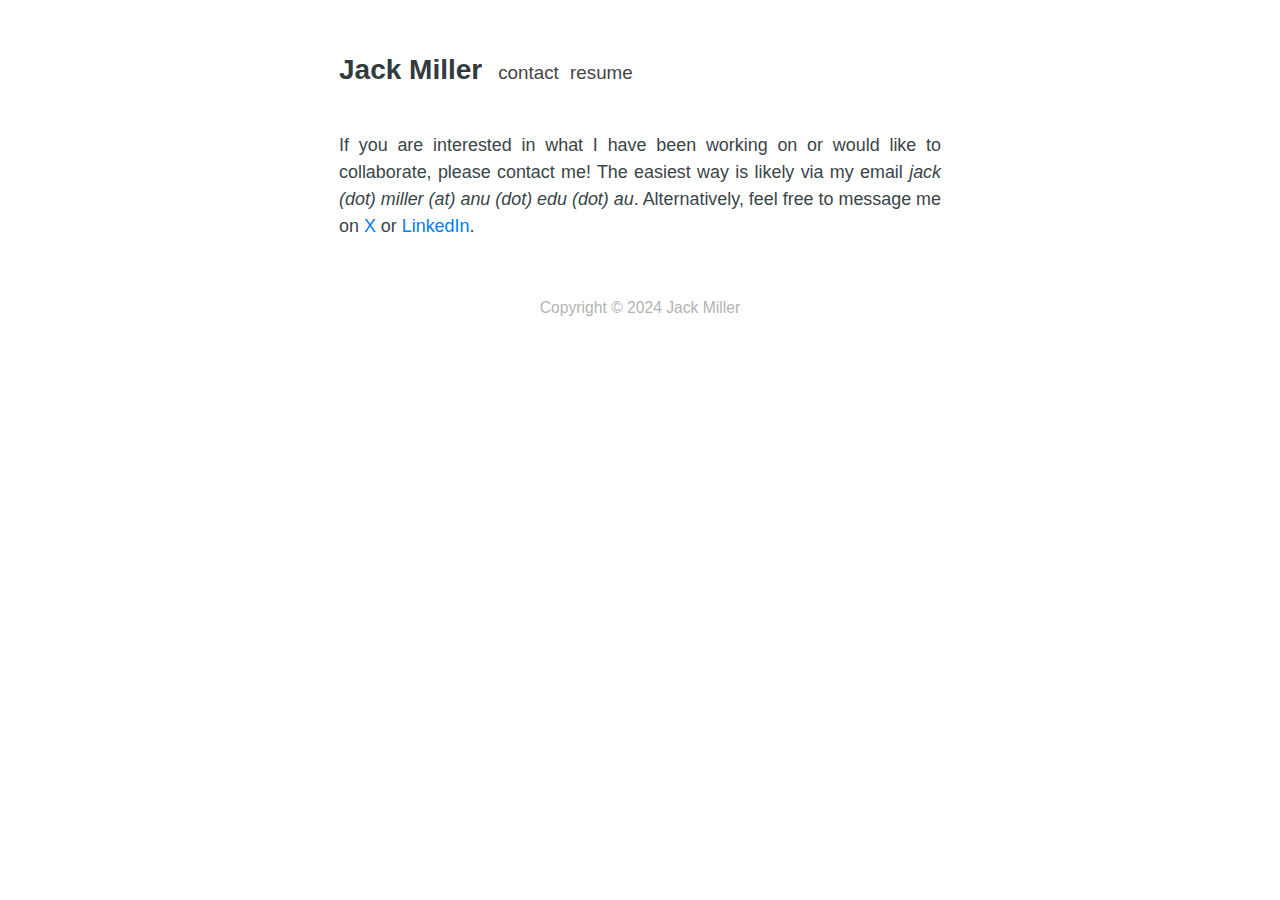
==== contact.html @ ff43652f "added first draft of website for publication" ====
<!DOCTYPE html>
<html lang="en">

<head>
    <meta charset="UTF-8">
    <meta name="viewport" content="width=device-width, initial-scale=1.0">
    <link rel="stylesheet" href="./css/style.min.css">
    <link href="https://cdnjs.cloudflare.com/ajax/libs/font-awesome/6.4.2/css/all.min.css" rel="stylesheet">
    <title>Jack Miller's Posts</title>
</head>

<body>
    <header id="banner">
        <h2><a href="index.html">Jack Miller</a></h2>
        <nav>
            <ul>
                <li>
                    <a href="contact.html" title="contact">contact</a>
                </li>
                <!-- REMEMBER TO UPDATE!!! -->
                <li>
                    <a href="https://drive.google.com/file/d/1jCSlF9UcVg0vyi5t_yBWuqcscpQNEtxM/view?usp=sharing"
                        title="CV" target="_blank">resume</a>
                </li>
            </ul>
        </nav>
    </header>
    <main id="content">
        <div id="contact">
            <p align="justify">If you are interested in what I have been working on or would like to collaborate, please
                contact me! The
                easiest way is likely via my email <i>jack (dot) miller (at) anu (dot) edu (dot) au</i>. Alternatively,
                feel free to message me on <a href="https://twitter.com/jackm2003" target="_blank">X</a> or <a
                    href="https://www.linkedin.com/in/jack-miller-8574211aa/" target="_blank">LinkedIn</a>.</p>
        </div>
        <div id="contact-points">

        </div>
    </main>
    <footer id="footer">
        <center>Copyright © 2024 Jack Miller</center>
    </footer>
</body>

</html>
---- css/style.min.css ----
*,
*:before,
*:after {
    box-sizing: border-box
}

html {
    font-size: 70%
}

body {
    font-size: 16px;
    font-size: 1.6rem;
    font-family: -apple-system, BlinkMacSystemFont, segoe ui, Helvetica, Arial, sans-serif, apple color emoji, segoe ui emoji, segoe ui symbol;
    color: #313a3d;
    width: 100%;
    margin: 0 auto;
    padding: 24px 24px;
    line-height: 1.6;
    overflow-wrap: break-word
}

/* Adjustments for the flex container */
#content>div {
    display: flex;
    flex-direction: row;
    /* Side-by-side layout */
    align-items: center;
    /* Vertical alignment in the middle */
    justify-content: flex-start;
    /* Align items to the start of the container */
    gap: 20px;
    /* Space between the image and the text */
    margin: 0 auto;
}

#content img {
    height: 200px;
    /* Fixed height for the image */
    border-radius: 15px;
    /* Rounded corners for the image */
    flex-shrink: 0;
    /* Prevent the image from shrinking */
}

/* Adjust the layout for smaller screens */
@media (max-width: 670px) {
    #content>div {
        flex-direction: column;
        /* Stack vertically on smaller screens */
        align-items: center;
        /* Center-align the items */
    }
}

#social-links a {
    display: inline-block;
    margin: 0 7px;
    /* Adjusts spacing between each icon */
    font-size: 24px;
    /* Adjusts the size of the icons */
}

#social-links a i {
    transition: transform 0.2s ease;
    /* Smooth transformation on hover */
}

#social-links a:hover i {
    transform: scale(1.1);
    /* Slightly increase size on hover */
}

header#banner {
    margin: 25px 0
}

header#banner a {
    color: #313a3d;
    text-decoration: none
}

header#banner a:hover {
    text-decoration: underline
}

header#banner h2 {
    display: inline;
    font-size: 21px;
    font-size: 2.1rem;
    margin: 0 8px 0 0
}

header#banner nav {
    display: inline-block
}

header#banner nav ul {
    list-style-type: none;
    font-size: 1.05em;
    text-transform: lowercase;
    margin: 0;
    padding: 0
}

header#banner nav ul li {
    display: inline;
    margin: 0 3px
}

header#banner nav ul li a {
    color: #454545
}

main#content a {
    color: #007dfa;
    text-decoration: none
}

main#content a:hover {
    text-decoration: underline
}

main#content h1,
main#content h2,
main#content h3,
main#content h4,
main#content h5,
main#content h6 {
    margin-bottom: 0;
    line-height: 1.15
}

main#content h3 {
    font-size: 19px;
    font-size: 1.9rem
}

main#content h1+p,
main#content h2+p,
main#content h3+p,
main#content h4+p,
main#content h5+p,
main#content h6+p {
    margin-top: 5px
}

main#content p {
    color: #394548;
    margin: 16px 0
}

main#content hr {
    height: 1px;
    border: 0;
    background: #d8d8d8
}

main#content abbr {
    cursor: help
}

/* Post list CSS */

#posts {
    list-style-type: none;
    font-size: 1.6rem;
    margin-top: 0;
    padding: 0;
    /* max-height: 800px; */
    /* Set to desired fixed height */
    overflow-y: auto;
    /* Enables vertical scrolling */
    /* border: 1px solid #ddd; */
    /* Optional: adds a border around the list */
    /* border-radius: 15px; */
    /* Optional: rounds the corners of the list's border */
}

main#content ul#posts {
    list-style-type: none;
    font-size: 1.6rem;
    margin-top: 0;
    padding: 0;
}

main#content ul#posts li {
    margin: 15px 0;
    padding: 20px;
    border: 1px solid #ddd;
    /* Light grey border */
    border-radius: 15px;
    display: flex;
    align-items: center;
    overflow: hidden;
    transition: box-shadow 0.2s ease-in-out;
    /* Smooth transition for shadow */
}

main#content ul#posts .post-link {
    display: flex;
    align-items: center;
    width: 100%;
    text-decoration: none;
    color: inherit;
    /* Ensures text color is inherited */
}

main#content ul#posts img {
    margin-right: 10px;
    height: 100px;
    width: auto;
    border-radius: 5px;
}

main#content ul#posts .text-content {
    flex-grow: 1;
    display: flex;
    flex-direction: column;
    justify-content: center;
    text-align: center;
}

main#content ul#posts .text-content .post-title {
    font-size: 1.6rem;
}

main#content ul#posts .text-content .post-meta {
    margin-top: 5px;
    display: flex;
    flex-direction: row;
    /* Default layout with date before authors */
    justify-content: center;
    font-size: 0.6em;
    color: #767676;
}

main#content ul#posts .text-content .post-meta .date,
main#content ul#posts .text-content .post-meta .author {
    margin: 0 5px;
}

main#content ul#posts li:hover {
    box-shadow: 0 0 5px rgba(0, 0, 0, 0.2);
    /* Subtle shadow appears on hover */
}

/* Media query for screens smaller than 670px */
@media (max-width: 670px) {
    main#content ul#posts .text-content .post-meta {
        flex-direction: column;
        /* Stack date and authors vertically */
        align-items: center;
        /* Center-align the items for aesthetics */
    }

    main#content ul#posts .text-content .post-meta .date {
        order: 2;
        /* Makes the date appear after the authors */
    }

    main#content ul#posts .text-content .post-meta .author {
        order: 1;
        /* Ensures authors appear before the date */
    }
}


/* End UL */

main#content header#post-header h1 {
    display: block;
    font-size: 23px;
    font-size: 2.3rem;
    font-weight: 600;
    line-height: 1.15
}

main#content header#post-header>div {
    display: block;
    font-size: .85em;
    color: #767676
}

main#content #toc {
    border: 1px solid #b1b1b1;
    border-radius: 1px;
    line-height: 26px;
    margin: 16px 0;
    padding: 9px 14px
}

main#content #toc h4 {
    font-size: 1.06em;
    color: #3d3d3d;
    margin: 0
}

main#content #toc nav#TableOfContents {
    margin-top: 4px
}

main#content #toc nav#TableOfContents>ul,
main#content #toc nav#TableOfContents>ol {
    margin-left: -40px
}

main#content #toc ul,
main#content #toc ol {
    font-size: .98em;
    margin: 0;
    padding: 0 0 0 40px
}

main#content #toc ul {
    list-style-type: none
}

main#content #toc ol {
    counter-reset: item
}

main#content #toc ol li {
    display: block
}

main#content #toc ol li:before {
    content: counters(item, ".")". ";
    counter-increment: item
}

main#content img {
    max-width: 100%;
    margin: 0 auto
}

main#content figure {
    margin: 16px 0
}

main#content figure img {
    display: block;
    max-width: 100%;
    margin: 0 auto
}

main#content figure figcaption {
    font-size: .92em;
    font-style: italic;
    line-height: 22px;
    text-align: center;
    margin-top: 6px;
    padding: 0 10px
}

main#content figure figcaption h4 {
    font-style: normal;
    display: inline;
    margin: 0
}

main#content figure figcaption p {
    display: inline;
    margin: 0;
    padding-left: 8px
}

main#content blockquote {
    font-style: italic;
    margin-top: 10px;
    margin-bottom: 10px;
    margin-left: 50px;
    padding-left: 15px;
    border-left: 3px solid #ccc
}

main#content code,
main#content pre {
    font-family: menlo, monospace
}

main#content code {
    font-size: .96em;
    padding: 0 5px
}

main#content pre {
    display: block;
    overflow-x: auto;
    font-size: 14px;
    font-size: 1.4rem;
    white-space: pre;
    margin: 20px 0;
    padding: 1.5rem;
    line-height: 1.4
}

main#content pre code {
    padding: 0
}

main#content .footnotes {
    font-size: .9em
}

footer#footer {
    font-size: 14px;
    font-size: 1.4rem;
    font-weight: 400;
    color: #b3b3b3;
    margin: 40px 0
}

@media(min-width:670px) {
    body {
        width: 650px;
        line-height: 1.5
    }

    main#content hr {
        width: 108%;
        margin-left: -3.8%
    }

    header#banner h2 {
        font-size: 25px;
        font-size: 2.5rem
    }

    main#content h3 {
        font-size: 20px;
        font-size: 2rem
    }

    main#content ul#posts {
        font-size: 18px;
        font-size: 1.8rem
    }

    main#content header#post-header h1 {
        font-size: 24px;
        font-size: 2.4rem
    }

    main#content img {
        max-width: 100%;
        margin-left: 0%
    }

    main#content figure {
        margin-left: -3.8%
    }

    main#content figure img {
        max-width: 100%
    }

    main#content pre {
        width: 100%;
        margin-left: -3.8%;
        padding: 1.5rem 2.2rem
    }
}

/* 
@media(prefers-color-scheme:dark) {
    html {
        scrollbar-color: #6c6c6c #2e2e2e
    }

    body {
        color: #ebebeb;
        background: #121212;
        -webkit-font-smoothing: antialiased;
        -moz-osx-font-smoothing: grayscale
    }

    header#banner a {
        color: #e0e0e0;
        text-decoration: none
    }

    header#banner nav ul li a {
        color: #ccc
    }

    main#content a {
        color: #00b1ed
    }

    main#content p {
        color: #f5f5f5
    }

    main#content hr {
        background: #5c5c5c
    }

    main#content #toc h4 {
        color: #d4d4d4
    }

    main#content ul#posts small {
        color: #a7a7a7
    }

    main#content ul#posts li a:hover {
        color: #21c7ff
    }

    main#content header#post-header div {
        color: #a7a7a7
    }
} */
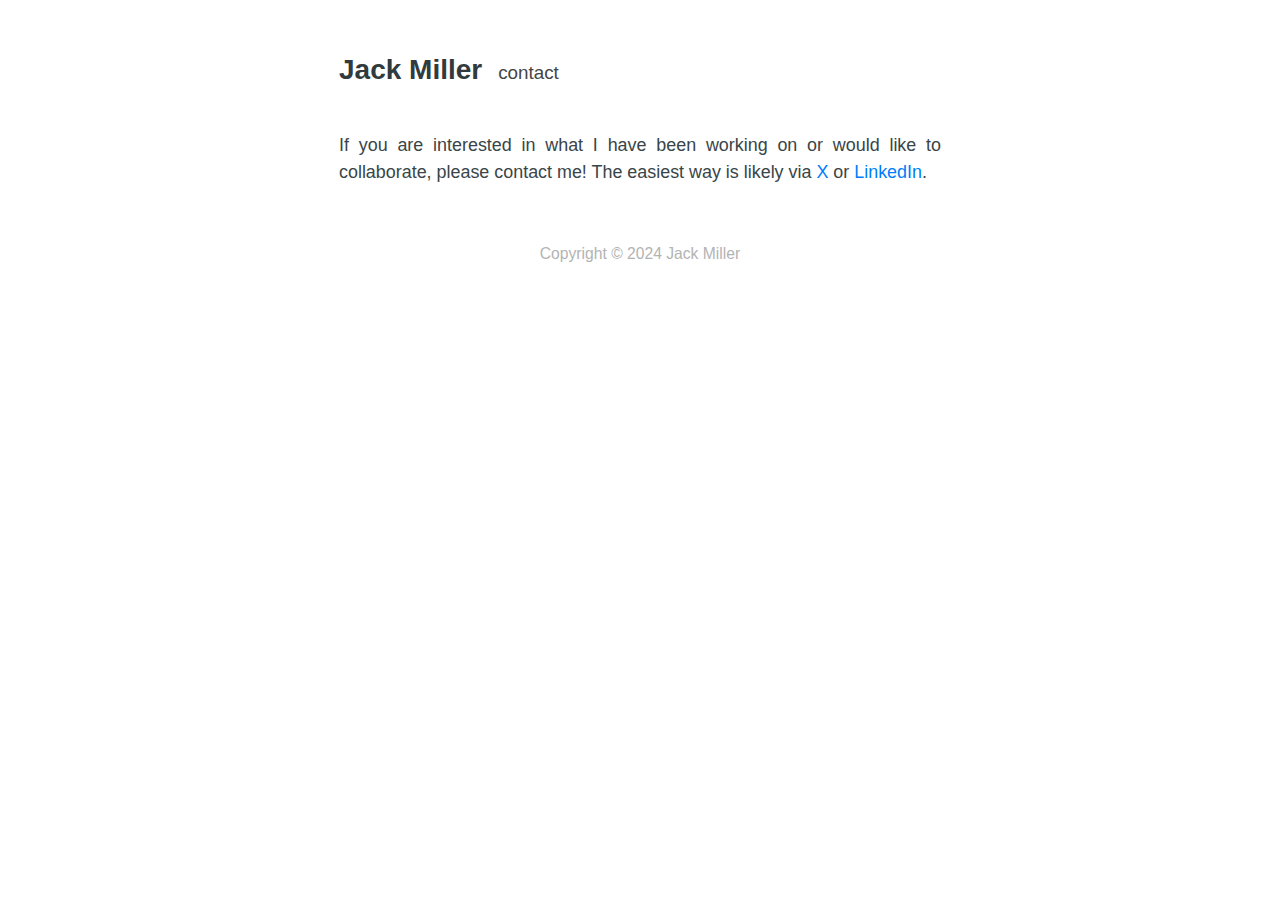
==== commit 8938f0c7: "upated website to simplify" ====
--- a/contact.html
+++ b/contact.html
@@ -17,11 +17,6 @@
                 <li>
                     <a href="contact.html" title="contact">contact</a>
                 </li>
-                <!-- REMEMBER TO UPDATE!!! -->
-                <li>
-                    <a href="https://drive.google.com/file/d/1jCSlF9UcVg0vyi5t_yBWuqcscpQNEtxM/view?usp=sharing"
-                        title="CV" target="_blank">resume</a>
-                </li>
             </ul>
         </nav>
     </header>
@@ -29,8 +24,7 @@
         <div id="contact">
             <p align="justify">If you are interested in what I have been working on or would like to collaborate, please
                 contact me! The
-                easiest way is likely via my email <i>jack (dot) miller (at) anu (dot) edu (dot) au</i>. Alternatively,
-                feel free to message me on <a href="https://twitter.com/jackm2003" target="_blank">X</a> or <a
+                easiest way is likely via <a href="https://twitter.com/jackm2003" target="_blank">X</a> or <a
                     href="https://www.linkedin.com/in/jack-miller-8574211aa/" target="_blank">LinkedIn</a>.</p>
         </div>
         <div id="contact-points">
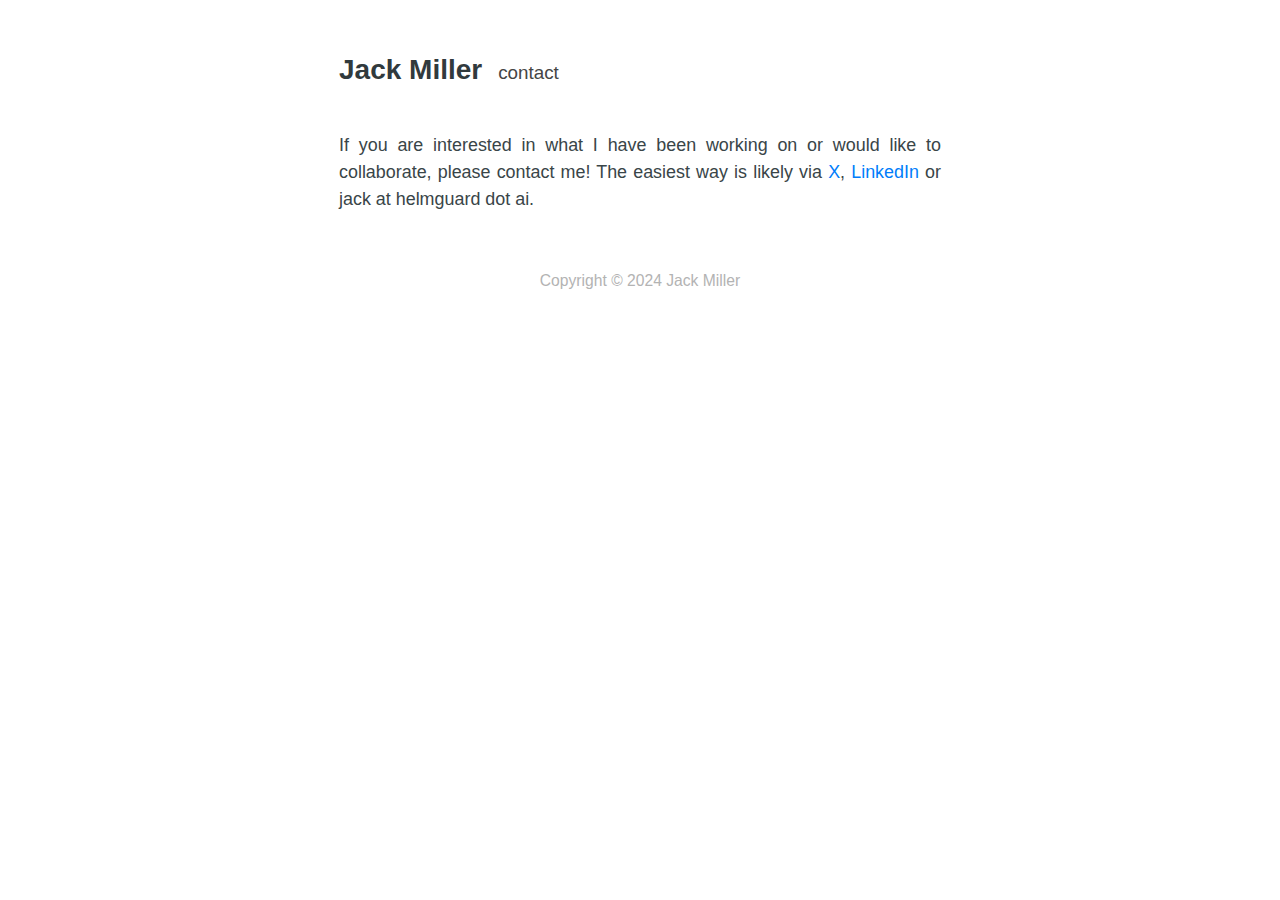
==== commit 8573aeb0: "added new post and profile pic" ====
--- a/contact.html
+++ b/contact.html
@@ -24,8 +24,9 @@
         <div id="contact">
             <p align="justify">If you are interested in what I have been working on or would like to collaborate, please
                 contact me! The
-                easiest way is likely via <a href="https://twitter.com/jackm2003" target="_blank">X</a> or <a
-                    href="https://www.linkedin.com/in/jack-miller-8574211aa/" target="_blank">LinkedIn</a>.</p>
+                easiest way is likely via <a href="https://twitter.com/jackm2003" target="_blank">X</a>, <a
+                    href="https://www.linkedin.com/in/jack-miller-8574211aa/" target="_blank">LinkedIn</a> or jack at
+                helmguard dot ai.</p>
         </div>
         <div id="contact-points">
 
--- a/css/style.min.css
+++ b/css/style.min.css
@@ -209,8 +209,13 @@
 main#content ul#posts img {
     margin-right: 10px;
     height: 100px;
-    width: auto;
+    width: 150px;
+    /* Fixed width to maintain 3:2 aspect ratio */
     border-radius: 5px;
+    object-fit: cover;
+    /* This crops the image to fit the container */
+    object-position: center;
+    /* Centers the image within the container */
 }
 
 main#content ul#posts .text-content {
